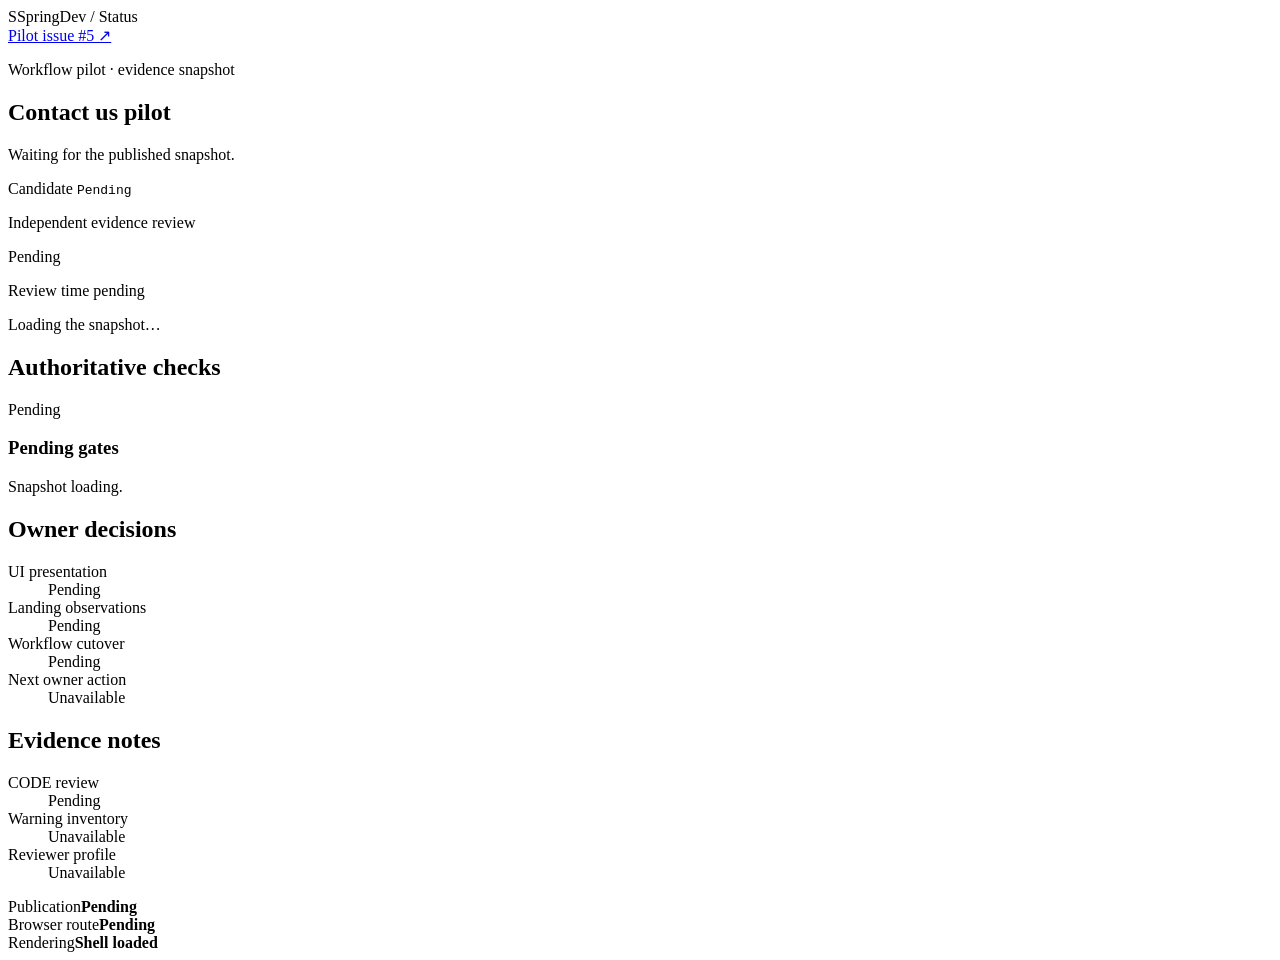
==== status-card/index.html @ 65795068 "Document SpringDev and publish the Tron status card" ====
<!doctype html>
<html lang="en">
<head>
  <meta charset="utf-8">
  <meta name="viewport" content="width=device-width, initial-scale=1">
  <title>SpringDev · Pilot status</title>
  <link rel="stylesheet" href="/card.css">
  <script src="/card.js" defer></script>
</head>
<body>
  <main class="shell">
    <header class="masthead">
      <div class="identity"><span class="mark" aria-hidden="true">S</span><span>SpringDev <span class="muted">/ Status</span></span></div>
      <a class="issue" href="https://github.com/spring-labs-inc/SpringDev/issues/5">Pilot issue #5 ↗</a>
    </header>

    <section class="hero" aria-labelledby="title">
      <div>
        <p class="eyebrow">Workflow pilot · evidence snapshot</p>
        <h1 id="title">Contact us pilot</h1>
        <p class="summary" id="summary">Waiting for the published snapshot.</p>
        <p class="candidate">Candidate <code id="candidate">Pending</code></p>
      </div>
      <div class="review">
        <p class="eyebrow">Independent evidence review</p>
        <p class="verdict" id="verdict">Pending</p>
        <p class="muted" id="reviewed">Review time pending</p>
      </div>
    </section>

    <p id="notice" class="notice" role="status" aria-live="polite">Loading the snapshot…</p>

    <div class="columns">
      <section class="panel" aria-labelledby="checks-title">
        <div class="panel-title">
          <h2 id="checks-title">Authoritative checks</h2>
          <span class="pill" id="gate-count">Pending</span>
        </div>
        <ul id="gates" class="gates" aria-label="Observed gate outcomes"></ul>
        <div class="pending">
          <h3>Pending gates</h3>
          <p id="pending">Snapshot loading.</p>
        </div>
      </section>

      <div class="sidebar">
        <section class="panel" aria-labelledby="decisions-title">
          <h2 id="decisions-title">Owner decisions</h2>
          <dl>
            <div><dt>UI presentation</dt><dd id="presentation">Pending</dd></div>
            <div><dt>Landing observations</dt><dd id="observations">Pending</dd></div>
            <div><dt>Workflow cutover</dt><dd id="cutover">Pending</dd></div>
            <div><dt>Next owner action</dt><dd id="next-action">Unavailable</dd><dd class="muted" id="delivery"></dd></div>
          </dl>
        </section>
        <section class="panel notes" aria-labelledby="notes-title">
          <h2 id="notes-title">Evidence notes</h2>
          <dl>
            <div><dt>CODE review</dt><dd id="code-review">Pending</dd></div>
            <div><dt>Warning inventory</dt><dd id="warnings">Unavailable</dd></div>
            <div><dt>Reviewer profile</dt><dd id="profile">Unavailable</dd></div>
          </dl>
        </section>
      </div>
    </div>

    <footer class="route" aria-label="Viewing route diagnostics">
      <div><span>Publication</span><strong id="publication">Pending</strong></div>
      <div><span>Browser route</span><strong id="forwarding">Pending</strong></div>
      <div><span>Rendering</span><strong id="rendering">Shell loaded</strong></div>
    </footer>
    <noscript><p class="notice">JavaScript is unavailable. Read the pilot evidence and follow-up on issue #5.</p></noscript>
  </main>
</body>
</html>
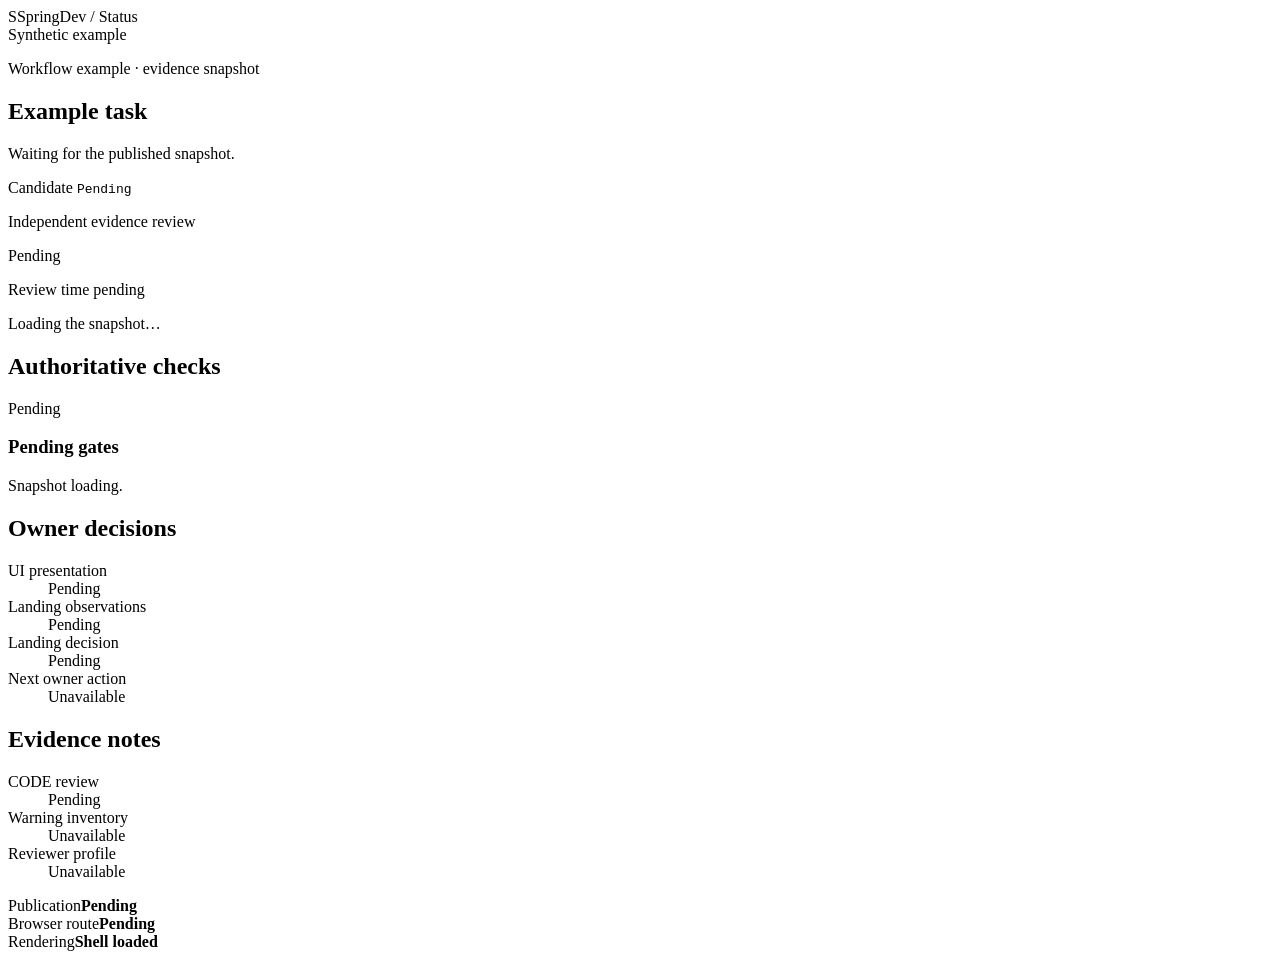
==== commit 298b26e6: "Replace internal examples with synthetic task data" ====
--- a/status-card/index.html
+++ b/status-card/index.html
@@ -3,7 +3,7 @@
 <head>
   <meta charset="utf-8">
   <meta name="viewport" content="width=device-width, initial-scale=1">
-  <title>SpringDev · Pilot status</title>
+  <title>SpringDev · Example status</title>
   <link rel="stylesheet" href="/card.css">
   <script src="/card.js" defer></script>
 </head>
@@ -11,13 +11,13 @@
   <main class="shell">
     <header class="masthead">
       <div class="identity"><span class="mark" aria-hidden="true">S</span><span>SpringDev <span class="muted">/ Status</span></span></div>
-      <a class="issue" href="https://github.com/spring-labs-inc/SpringDev/issues/5">Pilot issue #5 ↗</a>
+      <span class="issue">Synthetic example</span>
     </header>
 
     <section class="hero" aria-labelledby="title">
       <div>
-        <p class="eyebrow">Workflow pilot · evidence snapshot</p>
-        <h1 id="title">Contact us pilot</h1>
+        <p class="eyebrow">Workflow example · evidence snapshot</p>
+        <h1 id="title">Example task</h1>
         <p class="summary" id="summary">Waiting for the published snapshot.</p>
         <p class="candidate">Candidate <code id="candidate">Pending</code></p>
       </div>
@@ -49,7 +49,7 @@
           <dl>
             <div><dt>UI presentation</dt><dd id="presentation">Pending</dd></div>
             <div><dt>Landing observations</dt><dd id="observations">Pending</dd></div>
-            <div><dt>Workflow cutover</dt><dd id="cutover">Pending</dd></div>
+            <div><dt>Landing decision</dt><dd id="cutover">Pending</dd></div>
             <div><dt>Next owner action</dt><dd id="next-action">Unavailable</dd><dd class="muted" id="delivery"></dd></div>
           </dl>
         </section>
@@ -69,7 +69,7 @@
       <div><span>Browser route</span><strong id="forwarding">Pending</strong></div>
       <div><span>Rendering</span><strong id="rendering">Shell loaded</strong></div>
     </footer>
-    <noscript><p class="notice">JavaScript is unavailable. Read the pilot evidence and follow-up on issue #5.</p></noscript>
+    <noscript><p class="notice">Enable JavaScript to render the example snapshot.</p></noscript>
   </main>
 </body>
 </html>
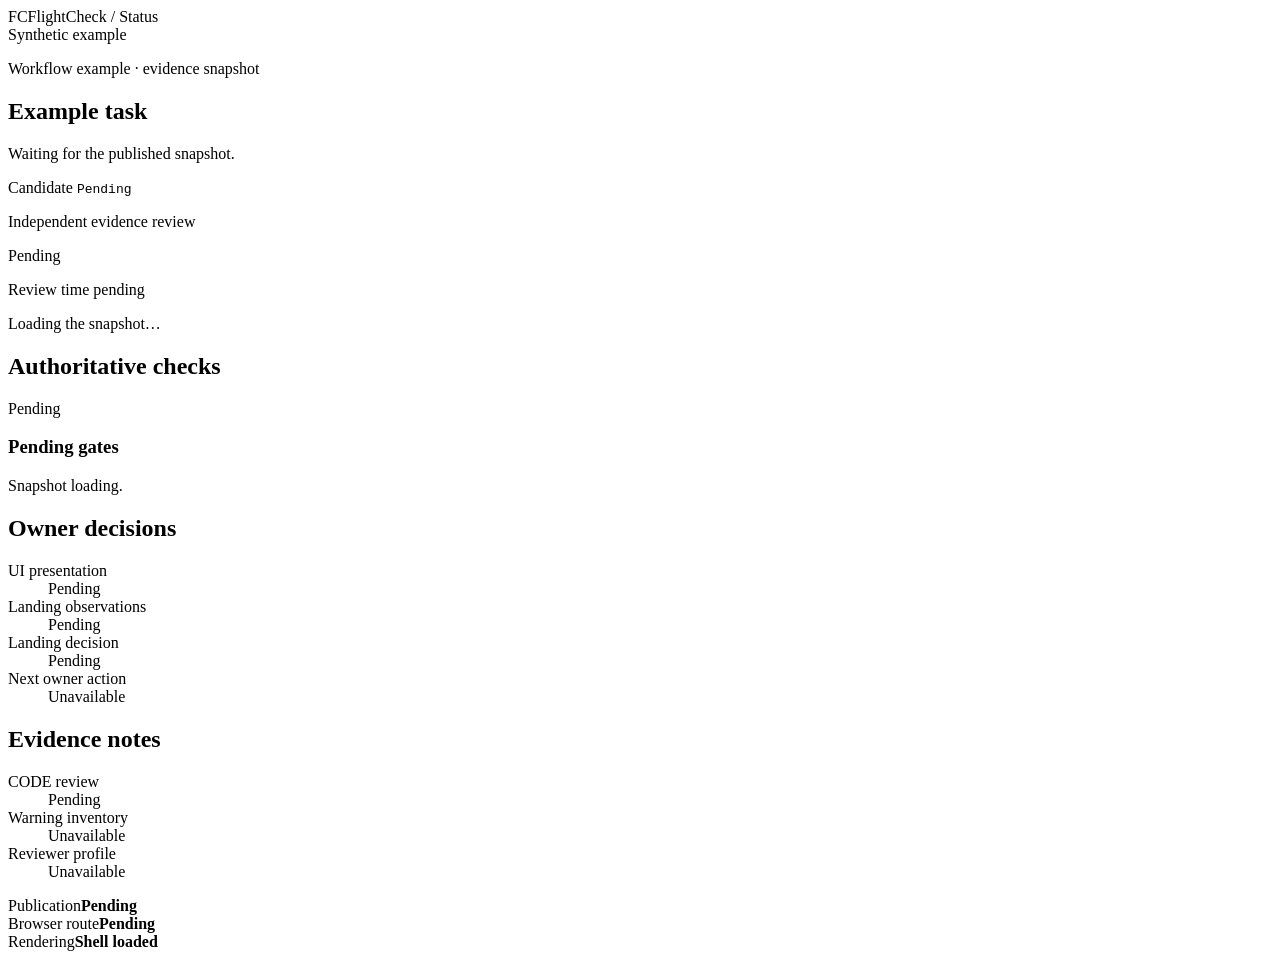
==== commit 2cf71873: "Complete the FlightCheck rename" ====
--- a/status-card/index.html
+++ b/status-card/index.html
@@ -3,14 +3,14 @@
 <head>
   <meta charset="utf-8">
   <meta name="viewport" content="width=device-width, initial-scale=1">
-  <title>SpringDev · Example status</title>
+  <title>FlightCheck · Example status</title>
   <link rel="stylesheet" href="/card.css">
   <script src="/card.js" defer></script>
 </head>
 <body>
   <main class="shell">
     <header class="masthead">
-      <div class="identity"><span class="mark" aria-hidden="true">S</span><span>SpringDev <span class="muted">/ Status</span></span></div>
+      <div class="identity"><span class="mark" aria-hidden="true">FC</span><span>FlightCheck <span class="muted">/ Status</span></span></div>
       <span class="issue">Synthetic example</span>
     </header>
 
